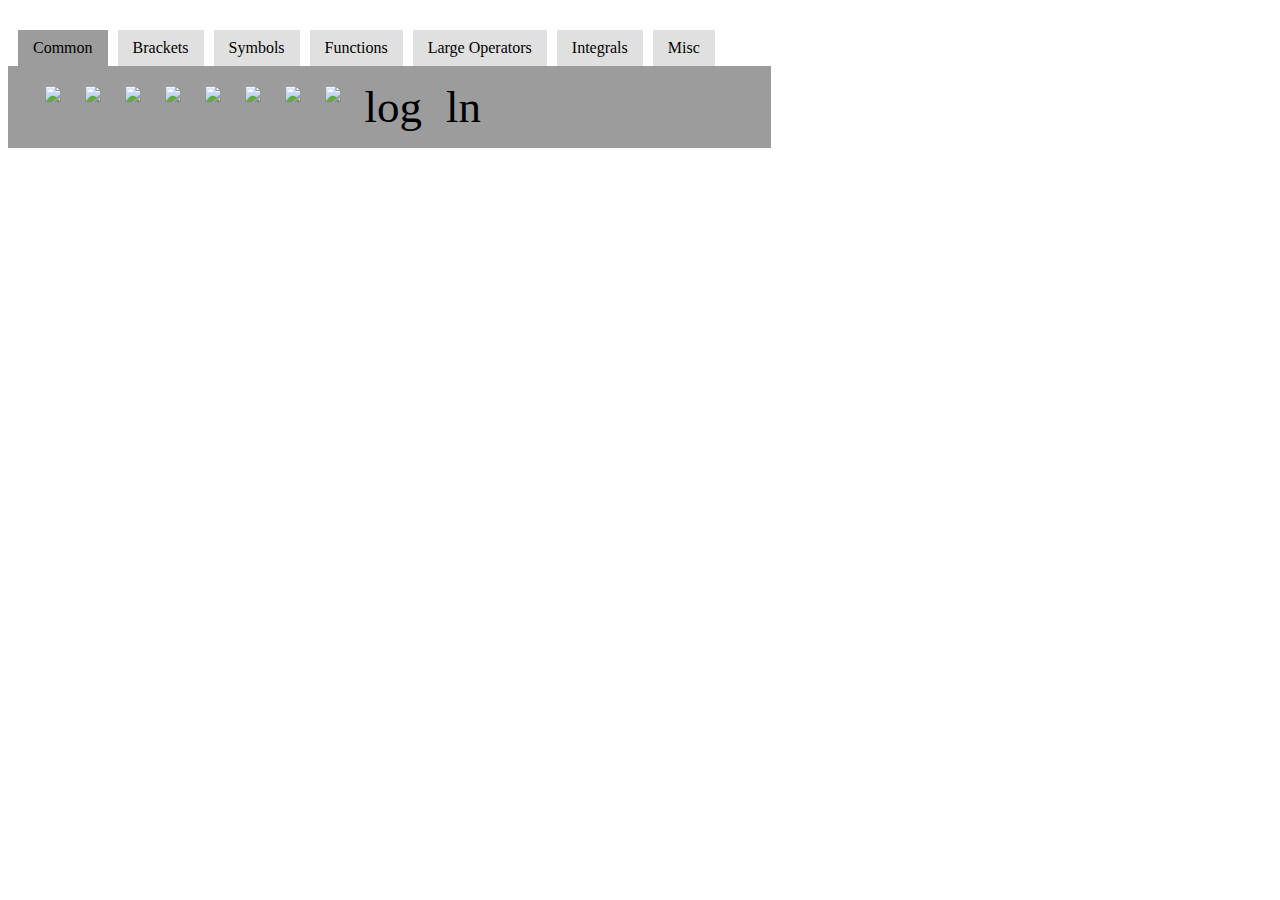
==== src/app/html/EquationEditor.html @ ad2ef197 "hjklhjklh" ====
<!DOCTYPE html>
<html>
<head>
  <meta charset="utf-8">
  <title>Equation Editor</title>
  <!--<link href="../../Fonts/TeX/font.css" rel="stylesheet" type="text/css" charset="utf-8" />-->
  <link href="../css/equationEditor.css" rel="stylesheet" type="text/css" charset="utf-8" />
  <script src="../../lib/jquery-2.0.0.js"></script>
  <script src="../../lib/underscore-1.6.0.js"></script>
  <script src="../../lib/mousetrap-1.4.6.js"></script>
  <script src="http://ajax.googleapis.com/ajax/libs/webfont/1.4.7/webfont.js"></script>
  <script src="../js/property.js"></script>
  <script src="../js/init.js"></script>
  <script src="../js/symbolSizeConfiguration.js"></script>
  <script src="../js/equation.js"></script>
  <script src="../js/equationDom.js"></script>
  <script src="../js/container.js"></script>
  <script src="../js/containerDom.js"></script>
  <script src="../js/wrapper.js"></script>
  <script src="../js/wrapperDom.js"></script>
  <script src="../js/symbol.js"></script>
  <script src="../js/symbolWrapper.js"></script>
  <script src="../js/operatorWrapper.js"></script>
  <script src="../js/emptyContainerWrapper.js"></script>
  <script src="../js/topLevelEmptyContainerWrapper.js"></script>
  <script src="../js/topLevelEmptyContainerMessage.js"></script>
  <script src="../js/squareEmptyContainerWrapper.js"></script>
  <script src="../js/squareEmptyContainer.js"></script>
  <script src="../js/squareEmptyContainerFillerWrapper.js"></script>
  <script src="../js/stackedFractionWrapper.js"></script>
  <script src="../js/stackedFractionNumeratorContainer.js"></script>
  <script src="../js/stackedFractionDenominatorContainer.js"></script>
  <script src="../js/stackedFractionHorizontalBar.js"></script>
  <script src="../js/superscriptWrapper.js"></script>
  <script src="../js/superscriptContainer.js"></script>
  <script src="../js/subscriptWrapper.js"></script>
  <script src="../js/subscriptContainer.js"></script>
  <script src="../js/superscriptAndSubscriptWrapper.js"></script>
  <script src="../js/squareRootWrapper.js"></script>
  <script src="../js/squareRootOverBar.js"></script>
  <script src="../js/squareRootRadical.js"></script>
  <script src="../js/squareRootDiagonal.js"></script>
  <script src="../js/squareRootRadicandContainer.js"></script>
  <script src="../js/nthRootWrapper.js"></script>
  <script src="../js/nthRootOverBar.js"></script>
  <script src="../js/nthRootRadical.js"></script>
  <script src="../js/nthRootDiagonal.js"></script>
  <script src="../js/nthRootRadicandContainer.js"></script>
  <script src="../js/nthRootDegreeContainer.js"></script>
  <script src="../js/bracketWrapper.js"></script>
  <script src="../js/bracket.js"></script>
  <script src="../js/wholeBracket.js"></script>
  <script src="../js/topBracket.js"></script>
  <script src="../js/middleBracket.js"></script>
  <script src="../js/bottomBracket.js"></script>
  <script src="../js/leftBracket.js"></script>
  <script src="../js/rightBracket.js"></script>
  <script src="../js/leftParenthesisBracket.js"></script>
  <script src="../js/rightParenthesisBracket.js"></script>
  <script src="../js/leftParenthesisWholeBracket.js"></script>
  <script src="../js/leftParenthesisTopBracket.js"></script>
  <script src="../js/leftParenthesisMiddleBracket.js"></script>
  <script src="../js/leftParenthesisBottomBracket.js"></script>
  <script src="../js/rightParenthesisWholeBracket.js"></script>
  <script src="../js/rightParenthesisTopBracket.js"></script>
  <script src="../js/rightParenthesisMiddleBracket.js"></script>
  <script src="../js/rightParenthesisBottomBracket.js"></script>
  <script src="../js/leftSquareBracket.js"></script>
  <script src="../js/leftSquareWholeBracket.js"></script>
  <script src="../js/leftSquareTopBracket.js"></script>
  <script src="../js/leftSquareMiddleBracket.js"></script>
  <script src="../js/leftSquareBottomBracket.js"></script>
  <script src="../js/rightSquareBracket.js"></script>
  <script src="../js/rightSquareWholeBracket.js"></script>
  <script src="../js/rightSquareTopBracket.js"></script>
  <script src="../js/rightSquareMiddleBracket.js"></script>
  <script src="../js/rightSquareBottomBracket.js"></script>
  <script src="../js/leftCurlyBracket.js"></script>
  <script src="../js/leftCurlyWholeBracket.js"></script>
  <script src="../js/leftCurlyTopBracket.js"></script>
  <script src="../js/leftCurlyMiddleBracket.js"></script>
  <script src="../js/leftCurlyBottomBracket.js"></script>
  <script src="../js/rightCurlyBracket.js"></script>
  <script src="../js/rightCurlyWholeBracket.js"></script>
  <script src="../js/rightCurlyTopBracket.js"></script>
  <script src="../js/rightCurlyMiddleBracket.js"></script>
  <script src="../js/rightCurlyBottomBracket.js"></script>
  <script src="../js/leftAngleBracket.js"></script>
  <script src="../js/leftAngleWholeBracket.js"></script>
  <script src="../js/rightAngleBracket.js"></script>
  <script src="../js/rightAngleWholeBracket.js"></script>
  <script src="../js/leftFloorBracket.js"></script>
  <script src="../js/leftFloorWholeBracket.js"></script>
  <script src="../js/leftFloorMiddleBracket.js"></script>
  <script src="../js/leftFloorBottomBracket.js"></script>
  <script src="../js/rightFloorBracket.js"></script>
  <script src="../js/rightFloorWholeBracket.js"></script>
  <script src="../js/rightFloorMiddleBracket.js"></script>
  <script src="../js/rightFloorBottomBracket.js"></script>
  <script src="../js/leftCeilBracket.js"></script>
  <script src="../js/leftCeilWholeBracket.js"></script>
  <script src="../js/leftCeilTopBracket.js"></script>
  <script src="../js/leftCeilMiddleBracket.js"></script>
  <script src="../js/rightCeilBracket.js"></script>
  <script src="../js/rightCeilWholeBracket.js"></script>
  <script src="../js/rightCeilTopBracket.js"></script>
  <script src="../js/rightCeilMiddleBracket.js"></script>
  <script src="../js/leftAbsValBracket.js"></script>
  <script src="../js/rightAbsValBracket.js"></script>
  <script src="../js/leftAbsValWholeBracket.js"></script>
  <script src="../js/leftAbsValMiddleBracket.js"></script>
  <script src="../js/rightAbsValWholeBracket.js"></script>
  <script src="../js/rightAbsValMiddleBracket.js"></script>
  <script src="../js/leftNormBracket.js"></script>
  <script src="../js/rightNormBracket.js"></script>
  <script src="../js/leftNormWholeBracket.js"></script>
  <script src="../js/leftNormMiddleBracket.js"></script>
  <script src="../js/rightNormWholeBracket.js"></script>
  <script src="../js/rightNormMiddleBracket.js"></script>
  <script src="../js/bracketPairWrapper.js"></script>
  <script src="../js/bracketContainer.js"></script>
  <script src="../js/bigOperatorWrapper.js"></script>
  <script src="../js/bigOperatorUpperLimitContainer.js"></script>
  <script src="../js/bigOperatorLowerLimitContainer.js"></script>
  <script src="../js/bigOperatorOperandContainer.js"></script>
  <script src="../js/bigOperatorSymbol.js"></script>
  <script src="../js/sumBigOperatorSymbol.js"></script>
  <script src="../js/bigCapBigOperatorSymbol.js"></script>
  <script src="../js/bigCupBigOperatorSymbol.js"></script>
  <script src="../js/bigSqCapBigOperatorSymbol.js"></script>
  <script src="../js/bigSqCupBigOperatorSymbol.js"></script>
  <script src="../js/bigSqCupBigOperatorSymbol.js"></script>
  <script src="../js/prodBigOperatorSymbol.js"></script>
  <script src="../js/coProdBigOperatorSymbol.js"></script>
  <script src="../js/bigVeeBigOperatorSymbol.js"></script>
  <script src="../js/bigWedgeBigOperatorSymbol.js"></script>
  <script src="../js/integralWrapper.js"></script>
  <script src="../js/integralSymbol.js"></script>
  <script src="../js/doubleIntegralSymbol.js"></script>
  <script src="../js/tripleIntegralSymbol.js"></script>
  <script src="../js/contourIntegralSymbol.js"></script>
  <script src="../js/contourDoubleIntegralSymbol.js"></script>
  <script src="../js/contourTripleIntegralSymbol.js"></script>
  <script src="../js/integralUpperLimitContainer.js"></script>
  <script src="../js/integralLowerLimitContainer.js"></script>
  <script src="../js/word.js"></script>
  <script src="../js/functionWord.js"></script>
  <script src="../js/functionWrapper.js"></script>
  <script src="../js/functionLowerWrapper.js"></script>
  <script src="../js/functionLowerWord.js"></script>
  <script src="../js/functionLowerContainer.js"></script>
  <script src="../js/logLowerWrapper.js"></script>
  <script src="../js/logLowerWord.js"></script>
  <script src="../js/logLowerContainer.js"></script>
  <script src="../js/limitWrapper.js"></script>
  <script src="../js/limitLeftContainer.js"></script>
  <script src="../js/limitRightContainer.js"></script>
  <script src="../js/limitWord.js"></script>
  <script src="../js/limitSymbol.js"></script>
  <script src="../js/matrixWrapper.js"></script>
  <script src="../js/matrixContainer.js"></script>
  <script src="../js/accentWrapper.js"></script>
  <script src="../js/accentSymbol.js"></script>
  <script src="../js/accentContainer.js"></script>
  <script src="../js/blinkingCursor.js"></script>
  <script src="../js/mouseInteraction.js"></script>
  <script src="../js/addWrapperUtil.js"></script>
  <script src="../js/keyboardInteraction.js"></script>
  <script src="../js/menuInteraction.js"></script>
  <script src="../js/clipboard.js"></script>
  <script src="../js/equationEditor.js"></script>
</head>
<body>
    <div class="testEquation equation"></div>
    <div class="tabs">
        <ul class="outer-tab-links tab-links">
            <li class="outerTab active"><a href="#common">Common</a></li>
            <li class="outerTab"><a href="#brackets">Brackets</a></li>
            <li class="outerTab"><a href="#symbols">Symbols</a></li>
            <li class="outerTab"><a href="#functions">Functions</a></li>
            <li class="outerTab"><a href="#largeOperators">Large Operators</a></li>
            <li class="outerTab"><a href="#integrals">Integrals</a></li>
            <li class="outerTab"><a href="#misc">Misc</a></li>
        </ul>
     
        <div class="tab-content" id="tab-content-top">
            <div id="common" class="tab outer active">
                <img class="menuItem" id="stackedFractionButton" src="../../MenuImages/png/stackedFraction.png">
                <img class="menuItem" id="superscriptButton" src="../../MenuImages/png/superscript.png">
                <img class="menuItem" id="subscriptButton" src="../../MenuImages/png/subscript.png">
                <img class="menuItem" id="superscriptAndSubscriptButton" src="../../MenuImages/png/superscriptAndSubscript.png">
                <img class="menuItem" id="squareRootButton" src="../../MenuImages/png/squareRoot.png">
                <img class="menuItem" id="nthRootButton" height="60" src="../../MenuImages/png/nthRoot.png">
                <img class="menuItem" id="limitButton" src="../../MenuImages/png/limit.png">
                <img class="menuItem" id="logLowerButton" height="55" src="../../MenuImages/png/log_n.png">
                <span class="menuItem MathJax_Main" id="logButton" style="font-size: 45px;">log</span>
                <span class="menuItem MathJax_Main" id="lnButton" style="font-size: 45px;">ln</span>
            </div>
     
            <div id="brackets" class="tab outer">
                <ul class="inner-tab-links tab-links">
                    <li class="innerTab active"><a href="#bracketsSingle">Single</a></li>
                    <li class="innerTab"><a href="#bracketsPair">Pair</a></li>
                </ul>
                <div class="tab-content tab-content-nested">
                  <div id="bracketsSingle" class="tab inner active">
                    <span class="menuItem MathJax_Main" id="leftAngleBracketButton" style="font-size: 65px;">&#10216;</span>
                    <span class="menuItem MathJax_Main" id="rightAngleBracketButton" style="font-size: 65px;">&#10217;</span>
                    <span class="menuItem MathJax_Main" id="leftFloorBracketButton" style="font-size: 65px;">&#8970;</span>
                    <span class="menuItem MathJax_Main" id="rightFloorBracketButton" style="font-size: 65px;">&#8971;</span>
                    <span class="menuItem MathJax_Main" id="leftCeilBracketButton" style="font-size: 65px;">&#8968;</span>
                    <span class="menuItem MathJax_Main" id="rightCeilBracketButton" style="font-size: 65px;">&#8969;</span>
                  </div>
                  <div id="bracketsPair" class="tab inner">
                    <img class="menuItem" id="parenthesesBracketPairButton" src="../../MenuImages/png/parenthesesBracketPair.png">
                    <img class="menuItem" id="squareBracketPairButton" src="../../MenuImages/png/squareBracketPair.png">
                    <img class="menuItem" id="curlyBracketPairButton" src="../../MenuImages/png/curlyBracketPair.png">
                    <img class="menuItem" id="angleBracketPairButton" src="../../MenuImages/png/angleBracketPair.png">
                    <img class="menuItem" id="floorBracketPairButton" src="../../MenuImages/png/floorBracketPair.png">
                    <img class="menuItem" id="ceilBracketPairButton" src="../../MenuImages/png/ceilBracketPair.png">
                    <img class="menuItem" id="absValBracketPairButton" src="../../MenuImages/png/absBracketPair.png">
                    <img class="menuItem" id="normBracketPairButton" src="../../MenuImages/png/normBracketPair.png">
                  </div>
                </div>
            </div>
            
            <div id="symbols" class="tab outer">
                <ul class="inner-tab-links tab-links">
                    <li class="innerTab active"><a href="#symbolsOperators">Operators</a></li>
                    <li class="innerTab"><a href="#symbolsGreek">Greek</a></li>
                    <li class="innerTab"><a href="#symbolsMisc">Misc</a></li>
                </ul>
                <div class="tab-content tab-content-nested">
                  <div id="symbolsOperators" class="tab inner active">
                    <span class="menuItem MathJax_Main" id="colonButton" style="font-size: 45px;">:</span>
                    <span class="menuItem MathJax_Main" id="lessThanOrEqualToButton" style="font-size: 45px;">&#x2264;</span>
                    <span class="menuItem MathJax_Main" id="greaterThanOrEqualToButton" style="font-size: 45px;">&#x2265;</span>
                    <span class="menuItem MathJax_Main" id="circleOperatorButton" style="font-size: 45px;">&#9702;</span>
                    <span class="menuItem MathJax_Main" id="approxEqualToButton" style="font-size: 45px;">&#x2248;</span>
                    <span class="menuItem MathJax_Main" id="belongsToButton" style="font-size: 45px;">&#8712;</span>
                    <span class="menuItem MathJax_Main" id="timesButton" style="font-size: 45px;">&#215;</span>
                    <span class="menuItem MathJax_Main" id="pmButton" style="font-size: 45px;">&#177;</span>
                    <span class="menuItem MathJax_Main" id="wedgeButton" style="font-size: 45px;">&#8743;</span>
                    <span class="menuItem MathJax_Main" id="veeButton" style="font-size: 45px;">&#8744;</span>
                    <span class="menuItem MathJax_Main" id="equivButton" style="font-size: 45px;">&#8801;</span>
                    <span class="menuItem MathJax_Main" id="congButton" style="font-size: 45px;">&#8773;</span>
                    <span class="menuItem MathJax_Main" id="neqButton" style="font-size: 45px;">&#8800;</span>
                    <span class="menuItem MathJax_Main" id="simButton" style="font-size: 45px;">&#8764;</span>
                    <span class="menuItem MathJax_Main" id="proptoButton" style="font-size: 45px;">&#8733;</span>
                    <span class="menuItem MathJax_Main" id="precButton" style="font-size: 45px;">&#8826;</span>
                    <span class="menuItem MathJax_Main" id="precEqButton" style="font-size: 45px;">&#10927;</span>
                    <span class="menuItem MathJax_Main" id="subsetButton" style="font-size: 45px;">&#8834;</span>
                    <span class="menuItem MathJax_Main" id="subsetEqButton" style="font-size: 45px;">&#8838;</span>
                    <span class="menuItem MathJax_Main" id="succButton" style="font-size: 45px;">&#8827;</span>
                    <span class="menuItem MathJax_Main" id="succEqButton" style="font-size: 45px;">&#10928;</span>
                    <span class="menuItem MathJax_Main" id="perpButton" style="font-size: 45px;">&#8869;</span>
                    <span class="menuItem MathJax_Main" id="midButton" style="font-size: 45px;">&#8739;</span>
                    <span class="menuItem MathJax_Main" id="parallelButton" style="font-size: 45px;">&#8741;</span>
                  </div>
                  <div id="symbolsGreek" class="tab inner">
                    <span class="menuItem MathJax_Main" id="gammaUpperButton" style="font-size: 45px;">&#915;</span>
                    <span class="menuItem MathJax_Main" id="deltaUpperButton" style="font-size: 45px;">&#916;</span>
                    <span class="menuItem MathJax_Main" id="thetaUpperButton" style="font-size: 45px;">&#920;</span>
                    <span class="menuItem MathJax_Main" id="lambdaUpperButton" style="font-size: 45px;">&#923;</span>
                    <span class="menuItem MathJax_Main" id="xiUpperButton" style="font-size: 45px;">&#926;</span>
                    <span class="menuItem MathJax_Main" id="piUpperButton" style="font-size: 45px;">&#928;</span>
                    <span class="menuItem MathJax_Main" id="sigmaUpperButton" style="font-size: 45px;">&#931;</span>
                    <span class="menuItem MathJax_Main" id="upsilonUpperButton" style="font-size: 45px;">&#933;</span>
                    <span class="menuItem MathJax_Main" id="phiUpperButton" style="font-size: 45px;">&#934;</span>
                    <span class="menuItem MathJax_Main" id="psiUpperButton" style="font-size: 45px;">&#936;</span>
                    <span class="menuItem MathJax_Main" id="omegaUpperButton" style="font-size: 45px;">&#937;</span>

                    <span class="menuItem MathJax_MathItalic" id="alphaButton" style="font-size: 45px;">&#945;</span>
                    <span class="menuItem MathJax_MathItalic" id="betaButton" style="font-size: 45px;">&#946;</span>
                    <span class="menuItem MathJax_MathItalic" id="gammaButton" style="font-size: 45px;">&#947;</span>
                    <span class="menuItem MathJax_MathItalic" id="deltaButton" style="font-size: 45px;">&#948;</span>
                    <span class="menuItem MathJax_MathItalic" id="varEpsilonButton" style="font-size: 45px;">&#949;</span>
                    <span class="menuItem MathJax_MathItalic" id="epsilonButton" style="font-size: 45px;">&#1013;</span>
                    <span class="menuItem MathJax_MathItalic" id="zetaButton" style="font-size: 45px;">&#950;</span>
                    <span class="menuItem MathJax_MathItalic" id="etaButton" style="font-size: 45px;">&#951;</span>
                    <span class="menuItem MathJax_MathItalic" id="thetaButton" style="font-size: 45px;">&#952;</span>
                    <span class="menuItem MathJax_MathItalic" id="varThetaButton" style="font-size: 45px;">&#977;</span>
                    <span class="menuItem MathJax_MathItalic" id="iotaButton" style="font-size: 45px;">&#953;</span>
                    <span class="menuItem MathJax_MathItalic" id="kappaButton" style="font-size: 45px;">&#954;</span>
                    <span class="menuItem MathJax_MathItalic" id="lambdaButton" style="font-size: 45px;">&#955;</span>
                    <span class="menuItem MathJax_MathItalic" id="muButton" style="font-size: 45px;">&#956;</span>
                    <span class="menuItem MathJax_MathItalic" id="nuButton" style="font-size: 45px;">&#957;</span>
                    <span class="menuItem MathJax_MathItalic" id="xiButton" style="font-size: 45px;">&#958;</span>
                    <span class="menuItem MathJax_MathItalic" id="piButton" style="font-size: 45px;">&#960;</span>
                    <span class="menuItem MathJax_MathItalic" id="varPiButton" style="font-size: 45px;">&#982;</span>
                    <span class="menuItem MathJax_MathItalic" id="rhoButton" style="font-size: 45px;">&#961;</span>
                    <span class="menuItem MathJax_MathItalic" id="varRhoButton" style="font-size: 45px;">&#1009;</span>
                    <span class="menuItem MathJax_MathItalic" id="sigmaButton" style="font-size: 45px;">&#963;</span>
                    <span class="menuItem MathJax_MathItalic" id="varSigmaButton" style="font-size: 45px;">&#962;</span>
                    <span class="menuItem MathJax_MathItalic" id="tauButton" style="font-size: 45px;">&#964;</span>
                    <span class="menuItem MathJax_MathItalic" id="upsilonButton" style="font-size: 45px;">&#965;</span>
                    <span class="menuItem MathJax_MathItalic" id="varPhiButton" style="font-size: 45px;">&#966;</span>
                    <span class="menuItem MathJax_MathItalic" id="phiButton" style="font-size: 45px;">&#981;</span>
                    <span class="menuItem MathJax_MathItalic" id="chiButton" style="font-size: 45px;">&#967;</span>
                    <span class="menuItem MathJax_MathItalic" id="psiButton" style="font-size: 45px;">&#968;</span>
                    <span class="menuItem MathJax_MathItalic" id="omegaButton" style="font-size: 45px;">&#969;</span>
                  </div>
                  <div id="symbolsMisc" class="tab inner">
                    <span class="menuItem MathJax_Main" id="partialButton" style="font-size: 45px;">&#8706;</span>
                    <span class="menuItem MathJax_Main" id="infinityButton" style="font-size: 45px;">&#8734;</span>
                  </div>
                </div>
            </div>

            <div id="functions" class="tab outer">
                <ul class="inner-tab-links tab-links">
                    <li class="innerTab active"><a href="#functionsTrig">Trig</a></li>
                    <li class="innerTab"><a href="#functionsMisc">Misc</a></li>
                </ul>
                <div class="tab-content tab-content-nested">
                  <div id="functionsTrig" class="tab inner active">
                    <span class="menuItem MathJax_Main" id="sinButton" style="font-size: 45px;">sin</span>
                    <span class="menuItem MathJax_Main" id="cosButton" style="font-size: 45px;">cos</span>
                    <span class="menuItem MathJax_Main" id="tanButton" style="font-size: 45px;">tan</span>
                    <span class="menuItem MathJax_Main" id="cotButton" style="font-size: 45px;">cot</span>
                    <span class="menuItem MathJax_Main" id="secButton" style="font-size: 45px;">sec</span>
                    <span class="menuItem MathJax_Main" id="cscButton" style="font-size: 45px;">csc</span>
                    <span class="menuItem MathJax_Main" id="sinhButton" style="font-size: 45px;">sinh</span>
                    <span class="menuItem MathJax_Main" id="coshButton" style="font-size: 45px;">cosh</span>
                    <span class="menuItem MathJax_Main" id="tanhButton" style="font-size: 45px;">tanh</span>
                    <span class="menuItem MathJax_Main" id="cothButton" style="font-size: 45px;">coth</span>
                    <span class="menuItem MathJax_Main" id="sechButton" style="font-size: 45px;">sech</span>
                    <span class="menuItem MathJax_Main" id="cschButton" style="font-size: 45px;">csch</span>
                  </div>
                  <div id="functionsMisc" class="tab inner">
                    <span class="menuItem MathJax_Main" id="limButton" style="font-size: 45px;">lim</span>
                    <span class="menuItem MathJax_Main" id="maxButton" style="font-size: 45px;">max</span>
                    <span class="menuItem MathJax_Main" id="minButton" style="font-size: 45px;">min</span>
                    <span class="menuItem MathJax_Main" id="supButton" style="font-size: 45px;">sup</span>
                    <span class="menuItem MathJax_Main" id="infButton" style="font-size: 45px;">inf</span>
                    <img class="menuItem" id="maxLowerButton" src="../../MenuImages/png/maxLower.png">
                    <img class="menuItem" id="minLowerButton" src="../../MenuImages/png/minLower.png">
                  </div>
                </div>
            </div>
     
            <div id="largeOperators" class="tab outer">
                <ul class="inner-tab-links tab-links">
                    <li class="innerTab active"><a href="#largeOperatorsSum"><img class="innerTabImg" src="../../MenuImages/png/sumSymbol.png"></a></li>
                    <li class="innerTab"><a href="#largeOperatorsBigCap"><img class="innerTabImg" src="../../MenuImages/png/bigCapSymbol.png"></a></li>
                    <li class="innerTab"><a href="#largeOperatorsBigCup"><img class="innerTabImg" src="../../MenuImages/png/bigCupSymbol.png"></a></li>
                    <li class="innerTab"><a href="#largeOperatorsBigSqCap"><img class="innerTabImg" src="../../MenuImages/png/bigSqCapSymbol.png"></a></li>
                    <li class="innerTab"><a href="#largeOperatorsBigSqCup"><img class="innerTabImg" src="../../MenuImages/png/bigSqCupSymbol.png"></a></li>
                    <li class="innerTab"><a href="#largeOperatorsProd"><img class="innerTabImg" src="../../MenuImages/png/prodSymbol.png"></a></li>
                    <li class="innerTab"><a href="#largeOperatorsCoProd"><img class="innerTabImg" src="../../MenuImages/png/coProdSymbol.png"></a></li>
                    <li class="innerTab"><a href="#largeOperatorsBigVee"><img class="innerTabImg" src="../../MenuImages/png/bigVeeSymbol.png"></a></li>
                    <li class="innerTab"><a href="#largeOperatorsBigWedge"><img class="innerTabImg" src="../../MenuImages/png/bigWedgeSymbol.png"></a></li>
                </ul>
                <div class="tab-content tab-content-nested">
                  <div id="largeOperatorsSum" class="tab inner active">
                    <img class="menuItem" id="sumBigOperatorButton" src="../../MenuImages/png/sum.png">
                    <img class="menuItem" id="sumBigOperatorNoUpperButton" src="../../MenuImages/png/sumNoUpper.png">
                    <img class="menuItem" id="sumBigOperatorNoUpperNoLowerButton" src="../../MenuImages/png/sumNoUpperNoLower.png">
                    <img class="menuItem" id="inlineSumBigOperatorButton" src="../../MenuImages/png/sumInline.png">
                    <img class="menuItem" id="inlineSumBigOperatorNoUpperButton" src="../../MenuImages/png/sumNoUpperInline.png">
                  </div>
                  <div id="largeOperatorsBigCap" class="tab inner">
                    <img class="menuItem" id="bigCapBigOperatorButton" src="../../MenuImages/png/bigCap.png">
                    <img class="menuItem" id="bigCapBigOperatorNoUpperButton" src="../../MenuImages/png/bigCapNoUpper.png">
                    <img class="menuItem" id="bigCapBigOperatorNoUpperNoLowerButton" src="../../MenuImages/png/bigCapNoUpperNoLower.png">
                    <img class="menuItem" id="inlineBigCapBigOperatorButton" src="../../MenuImages/png/bigCapInline.png">
                    <img class="menuItem" id="inlineBigCapBigOperatorNoUpperButton" src="../../MenuImages/png/bigCapNoUpperInline.png">
                  </div>
                  <div id="largeOperatorsBigCup" class="tab inner">
                    <img class="menuItem" id="bigCupBigOperatorButton" src="../../MenuImages/png/bigCup.png">
                    <img class="menuItem" id="bigCupBigOperatorNoUpperButton" src="../../MenuImages/png/bigCupNoUpper.png">
                    <img class="menuItem" id="bigCupBigOperatorNoUpperNoLowerButton" src="../../MenuImages/png/bigCupNoUpperNoLower.png">
                    <img class="menuItem" id="inlineBigCupBigOperatorButton" src="../../MenuImages/png/bigCupInline.png">
                    <img class="menuItem" id="inlineBigCupBigOperatorNoUpperButton" src="../../MenuImages/png/bigCupNoUpperInline.png">
                  </div>
                  <div id="largeOperatorsBigSqCap" class="tab inner">
                    <img class="menuItem" id="bigSqCapBigOperatorButton" src="../../MenuImages/png/bigSqCap.png">
                    <img class="menuItem" id="bigSqCapBigOperatorNoUpperButton" src="../../MenuImages/png/bigSqCapNoUpper.png">
                    <img class="menuItem" id="bigSqCapBigOperatorNoUpperNoLowerButton" src="../../MenuImages/png/bigSqCapNoUpperNoLower.png">
                    <img class="menuItem" id="inlineBigSqCapBigOperatorButton" src="../../MenuImages/png/bigSqCapInline.png">
                    <img class="menuItem" id="inlineBigSqCapBigOperatorNoUpperButton" src="../../MenuImages/png/bigSqCapNoUpperInline.png">
                  </div>
                  <div id="largeOperatorsBigSqCup" class="tab inner">
                    <img class="menuItem" id="bigSqCupBigOperatorButton" src="../../MenuImages/png/bigSqCup.png">
                    <img class="menuItem" id="bigSqCupBigOperatorNoUpperButton" src="../../MenuImages/png/bigSqCupNoUpper.png">
                    <img class="menuItem" id="bigSqCupBigOperatorNoUpperNoLowerButton" src="../../MenuImages/png/bigSqCupNoUpperNoLower.png">
                    <img class="menuItem" id="inlineBigSqCupBigOperatorButton" src="../../MenuImages/png/bigSqCupInline.png">
                    <img class="menuItem" id="inlineBigSqCupBigOperatorNoUpperButton" src="../../MenuImages/png/bigSqCupNoUpperInline.png">
                  </div>
                  <div id="largeOperatorsProd" class="tab inner">
                    <img class="menuItem" id="prodBigOperatorButton" src="../../MenuImages/png/prod.png">
                    <img class="menuItem" id="prodBigOperatorNoUpperButton" src="../../MenuImages/png/prodNoUpper.png">
                    <img class="menuItem" id="prodBigOperatorNoUpperNoLowerButton" src="../../MenuImages/png/prodNoUpperNoLower.png">
                    <img class="menuItem" id="inlineProdBigOperatorButton" src="../../MenuImages/png/prodInline.png">
                    <img class="menuItem" id="inlineProdBigOperatorNoUpperButton" src="../../MenuImages/png/prodNoUpperInline.png">
                  </div>
                  <div id="largeOperatorsCoProd" class="tab inner">
                    <img class="menuItem" id="coProdBigOperatorButton" src="../../MenuImages/png/coProd.png">
                    <img class="menuItem" id="coProdBigOperatorNoUpperButton" src="../../MenuImages/png/coProdNoUpper.png">
                    <img class="menuItem" id="coProdBigOperatorNoUpperNoLowerButton" src="../../MenuImages/png/coProdNoUpperNoLower.png">
                    <img class="menuItem" id="inlineCoProdBigOperatorButton" src="../../MenuImages/png/coProdInline.png">
                    <img class="menuItem" id="inlineCoProdBigOperatorNoUpperButton" src="../../MenuImages/png/coProdNoUpperInline.png">
                  </div>
                  <div id="largeOperatorsBigVee" class="tab inner">
                    <img class="menuItem" id="bigVeeBigOperatorButton" src="../../MenuImages/png/bigVee.png">
                    <img class="menuItem" id="bigVeeBigOperatorNoUpperButton" src="../../MenuImages/png/bigVeeNoUpper.png">
                    <img class="menuItem" id="bigVeeBigOperatorNoUpperNoLowerButton" src="../../MenuImages/png/bigVeeNoUpperNoLower.png">
                    <img class="menuItem" id="inlineBigVeeBigOperatorButton" src="../../MenuImages/png/bigVeeInline.png">
                    <img class="menuItem" id="inlineBigVeeBigOperatorNoUpperButton" src="../../MenuImages/png/bigVeeNoUpperInline.png">
                  </div>
                  <div id="largeOperatorsBigWedge" class="tab inner">
                    <img class="menuItem" id="bigWedgeBigOperatorButton" src="../../MenuImages/png/bigWedge.png">
                    <img class="menuItem" id="bigWedgeBigOperatorNoUpperButton" src="../../MenuImages/png/bigWedgeNoUpper.png">
                    <img class="menuItem" id="bigWedgeBigOperatorNoUpperNoLowerButton" src="../../MenuImages/png/bigWedgeNoUpperNoLower.png">
                    <img class="menuItem" id="inlineBigWedgeBigOperatorButton" src="../../MenuImages/png/bigWedgeInline.png">
                    <img class="menuItem" id="inlineBigWedgeBigOperatorNoUpperButton" src="../../MenuImages/png/bigWedgeNoUpperInline.png">
                  </div>
                </div>
            </div>

            <div id="integrals" class="tab outer">
                <ul class="inner-tab-links tab-links">
                    <li class="innerTab active"><a href="#integralsIntegral"><img class="innerTabImg" src="../../MenuImages/png/integralSymbol.png"></a></li>
                    <li class="innerTab"><a href="#integralsDoubleIntegral"><img class="innerTabImg" src="../../MenuImages/png/doubleIntegralSymbol.png"></a></li>
                    <li class="innerTab"><a href="#integralsTripleIntegral"><img class="innerTabImg" src="../../MenuImages/png/tripleIntegralSymbol.png"></a></li>
                    <li class="innerTab"><a href="#integralsContourIntegral"><img class="innerTabImg" src="../../MenuImages/png/contourIntegralSymbol.png"></a></li>
                    <li class="innerTab"><a href="#integralsContourDoubleIntegral"><img class="innerTabImg" src="../../MenuImages/png/doubleContourIntegralSymbol.png"></a></li>
                    <li class="innerTab"><a href="#integralsContourTripleIntegral"><img class="innerTabImg" src="../../MenuImages/png/tripleContourIntegralSymbol.png"></a></li>
                </ul>
                <div class="tab-content tab-content-nested">
                  <div id="integralsIntegral" class="tab inner active">
                    <img class="menuItem" id="integralButton" src="../../MenuImages/png/integral.png">
                    <img class="menuItem" id="integralNoUpperButton" src="../../MenuImages/png/integralNoUpper.png">
                    <img class="menuItem" id="integralNoUpperNoLowerButton" src="../../MenuImages/png/integralNoUpperNoLower.png">
                    <img class="menuItem" id="inlineIntegralButton" src="../../MenuImages/png/integralInline.png">
                    <img class="menuItem" id="inlineIntegralNoUpperButton" src="../../MenuImages/png/integralNoUpperInline.png">
                  </div>
                  <div id="integralsDoubleIntegral" class="tab inner">
                    <img class="menuItem" id="doubleIntegralButton" src="../../MenuImages/png/doubleIntegral.png">
                    <img class="menuItem" id="doubleIntegralNoUpperButton" src="../../MenuImages/png/doubleIntegralNoUpper.png">
                    <img class="menuItem" id="doubleIntegralNoUpperNoLowerButton" src="../../MenuImages/png/doubleIntegralNoUpperNoLower.png">
                    <img class="menuItem" id="inlineDoubleIntegralButton" src="../../MenuImages/png/doubleIntegralInline.png">
                    <img class="menuItem" id="inlineDoubleIntegralNoUpperButton" src="../../MenuImages/png/doubleIntegralNoUpperInline.png">
                  </div>
                  <div id="integralsTripleIntegral" class="tab inner">
                    <img class="menuItem" id="tripleIntegralButton" src="../../MenuImages/png/tripleIntegral.png">
                    <img class="menuItem" id="tripleIntegralNoUpperButton" src="../../MenuImages/png/tripleIntegralNoUpper.png">
                    <img class="menuItem" id="tripleIntegralNoUpperNoLowerButton" src="../../MenuImages/png/tripleIntegralNoUpperNoLower.png">
                    <img class="menuItem" id="inlineTripleIntegralButton" src="../../MenuImages/png/tripleIntegralInline.png">
                    <img class="menuItem" id="inlineTripleIntegralNoUpperButton" src="../../MenuImages/png/tripleIntegralNoUpperInline.png">
                  </div>
                  <div id="integralsContourIntegral" class="tab inner">
                    <img class="menuItem" id="contourIntegralButton" src="../../MenuImages/png/contourIntegral.png">
                    <img class="menuItem" id="contourIntegralNoUpperButton" src="../../MenuImages/png/contourIntegralNoUpper.png">
                    <img class="menuItem" id="contourIntegralNoUpperNoLowerButton" src="../../MenuImages/png/contourIntegralNoUpperNoLower.png">
                    <img class="menuItem" id="inlineContourIntegralButton" src="../../MenuImages/png/contourIntegralInline.png">
                    <img class="menuItem" id="inlineContourIntegralNoUpperButton" src="../../MenuImages/png/contourIntegralNoUpperInline.png">
                  </div>
                  <div id="integralsContourDoubleIntegral" class="tab inner">
                    <img class="menuItem" id="contourDoubleIntegralButton" src="../../MenuImages/png/doubleContourIntegral.png">
                    <img class="menuItem" id="contourDoubleIntegralNoUpperButton" src="../../MenuImages/png/doubleContourIntegralNoUpper.png">
                    <img class="menuItem" id="contourDoubleIntegralNoUpperNoLowerButton" src="../../MenuImages/png/doubleContourIntegralNoUpperNoLower.png">
                    <img class="menuItem" id="inlineContourDoubleIntegralButton" src="../../MenuImages/png/doubleContourIntegralInline.png">
                    <img class="menuItem" id="inlineContourDoubleIntegralNoUpperButton" src="../../MenuImages/png/doubleContourIntegralNoUpperInline.png">
                  </div>
                  <div id="integralsContourTripleIntegral" class="tab inner">
                    <img class="menuItem" id="contourTripleIntegralButton" src="../../MenuImages/png/tripleContourIntegral.png">
                    <img class="menuItem" id="contourTripleIntegralNoUpperButton" src="../../MenuImages/png/tripleContourIntegralNoUpper.png">
                    <img class="menuItem" id="contourTripleIntegralNoUpperNoLowerButton" src="../../MenuImages/png/tripleContourIntegralNoUpperNoLower.png">
                    <img class="menuItem" id="inlineContourTripleIntegralButton" src="../../MenuImages/png/tripleContourIntegralInline.png">
                    <img class="menuItem" id="inlineContourTripleIntegralNoUpperButton" src="../../MenuImages/png/tripleContourIntegralNoUpperInline.png">
                  </div>
                </div>
            </div>
            <div id="misc" class="tab outer">
                <img class="menuItem" id="dotAccentButton" src="../../MenuImages/png/dotAccent.png">
                <img class="menuItem" id="hatAccentButton" src="../../MenuImages/png/hatAccent.png">
                <img class="menuItem" id="vectorAccentButton" src="../../MenuImages/png/vectorAccent.png">
                <img class="menuItem" id="barAccentButton" src="../../MenuImages/png/barAccent.png">
                <div style="display: inline-block">rows: <input type="text" id="rows" /><br> cols: <input type="text" id="cols" /></div>
                <div class="menuItem" id="matrixButton" style="font-size: 35px; padding: 5px 5px; display: inline-block">Matrix</div>
            </div>
        </div>
    </div>
</body>
</html>
---- src/app/css/equationEditor.css ----
.equation {
    position: relative;
    line-height: 1;
    overflow: visible;
    -webkit-box-sizing: content-box;
    -moz-box-sizing: content-box;
    box-sizing: content-box;
}

.activeContainer .hoverContainer {
    background: #B5B5B5;
}

.hoverContainer {
    background: #E8E8E8;
}

.equation div,
.equation span,
.equation svg,
.equation img {
    position: absolute;
    top: 0em;
    left: 0em;
    -webkit-box-sizing: content-box;
    -moz-box-sizing: content-box;
    box-sizing: content-box;
    /* Try to prevent highlighting */
    -webkit-touch-callout: none;
    -webkit-user-select: none;
    -khtml-user-select: none;
    -moz-user-select: none;
    -ms-user-select: none;
    user-select: none;
    -webkit-tap-highlight-color: rgba(0, 0, 0, 0) !important;
}

.equation.eqEdContainer {
    margin: 20px;
}

.fontTest {
    visibility: hidden;
}

.equation:before,
.equation:after {
    -webkit-box-sizing: content-box;
    -moz-box-sizing: content-box;
    box-sizing: content-box;
}

.equation :before,
.equation :after {
    -webkit-box-sizing: content-box;
    -moz-box-sizing: content-box;
    box-sizing: content-box;
}

.fontSizeNormal {
    font-size: 45px;
}

.fontSizeSmaller {
    font-size: 35px; /* fontSizeNormal * 0.707 */
}

.fontSizeSmallest {
    font-size: 30px; /* fontSizeNormal * 0.5 */
}

.fontSizeMessage {
    font-size: 20px;
}

.MathJax_MathItalic {
    font-family: 'MathJax_Math';
    font-style: italic;
}

.MathJax_Main {
    font-family: 'MathJax_Main';
}

.MathJax_MainItalic {
    font-family: 'MathJax_Main';
    font-style: italic;
}

.MathJax_Size1 {
    font-family: 'MathJax_Size1';
}

.MathJax_Size2 {
    font-family: 'MathJax_Size2';
}

.MathJax_Size3 {
    font-family: 'MathJax_Size3';
}

.MathJax_Size4 {
    font-family: 'MathJax_Size4';
}

.MathJax_AMS {
    font-family: 'MathJax_AMS';
}

div.cursor {
    background-color: #000000;
    /* The cursor should always be on top */
    z-index: 50 !important;
}

div.normalCursor {
    width: 2px;
    height: 90%;
    top: 5%;
    left: 0px;
}

div.squareCursor {
    width: 80%;
    height: 80%;
    top: 10%;
    left: 10%;
}

.cursorOff {
    visibility: hidden;
}

.highlight {
    background: #5266FF;
}

.highlighted div {
    color: #FFFFFF;
    border-color: #FFFFFF;
}

.highlighted .stackedFractionHorizontalBar,
.highlighted .squareRootOverBar,
.highlighted .nthRootOverBar {
    background: #FFFFFF;
}

.highlighted path {
    fill: #FFFFFF;
}

.highlighted rect {
    stroke: #FFFFFF !important;
}

.eqEdContainer {
    cursor: text;
    z-index: 3;
}

div.activeContainer {
    background: #CFCFCF;
}

.squareEmptyContainer {
    cursor: pointer;
    border: 4px solid #000000;
}

.eqEdWrapper {
    z-index: 3;
}

.activeContainer .topLevelEmptyContainerWrapper {
    background: #CFCFCF;
}

.topLevelEmptyContainerWrapper {
    background: #EDEDED;
}

.stackedFractionHorizontalBar {
    background: #000000;
}

.squareRootOverBar {
    background: #000000;
}

.nthRootOverBar {
    background: #000000;
}

.nthRootRadical {
    z-index: 7;
}

.accentSymbol {
    z-index: 8;
}

.dotAccent {
    clip: rect(0.075em, 0.33em, 0.28em, 0.15em);
}

.dotAccentIE {
    clip: rect(-0.5em, 0.85em, 0em, 0.1em);
}

.hatAccent {
    clip: rect(0.05em, 0.4em, 0.29em, 0.1em);
}

.hatAccentIE {
    clip: rect(-0.5em, 0.85em, 0em, 0.1em);
}

.barAccent {
    clip: rect(0.21em, 0.45em, 0.28em, 0.05em);
}

.barAccentIE {
    clip: rect(-0.1em, 0.45em, 0em, 0.05em);
}

.nonHighlightVersion {
    visibility: visible;
}

.highlightVersion {
    visibility: hidden;
}

.eqImg {
    width: 100%;
    height: 100%;
}

/* Menu CSS */
/*----- Tabs -----*/
.tabs {
    width:100%;
    display:inline-block;
}
 
/*----- Tab Links -----*/
/* Clearfix */
.tab-links:after {
    display:block;
    clear:both;
    content:'';
}

.tab-links {
    margin-bottom: 0px;
    padding-left: 7px;
    white-space: nowrap !important;
}

.tab-links li {
    margin-left: 3px;
    margin-right: 3px;
    margin-top: 6px;
    margin-bottom: 0px;
    /*float:left;*/
    display:inline-block;
    list-style:none;
}
 
.tab-links a {
    padding:9px 15px;
    display:inline-block;
    background:#E0E0E0;
    font-size:16px;
    color:#000;
    text-decoration:none;
}

.outer-tab-links a:hover {
    background:#BABABA;
}

.inner-tab-links a:hover {
    background:#8A8A8A;
}

.outerTab.active a, .outerTab.active a:hover {
    background: #9C9C9C;
}

.innerTab.active a, .innerTab.active a:hover {
    background: #707070;
}

.top-level-tab {
    background:#9C9C9C;
}
/*----- Content of Tabs -----*/
.tab-content {
    padding: 15px 2.5%;
}

.tab-content-nested {
    background: #707070;
}

#tab-content-top {
    width: 700px;
    background: #9C9C9C;
}
 
.tab {
    display:none;
}

.tab.active {
    display:block;
}

.innerTabImg {
    height: 34px;
}

.menuItem {
    background: transparent;
    margin-right: 10px;
    margin-bottom: 10px;
    padding: 5px;
    vertical-align: top;
}

.menuItem:hover {
    cursor: pointer;
}

.tab.outer > .menuItem:hover {
    background-color: #707070;
}

.tab.inner > .menuItem:hover {
    background-color: #545454;
}
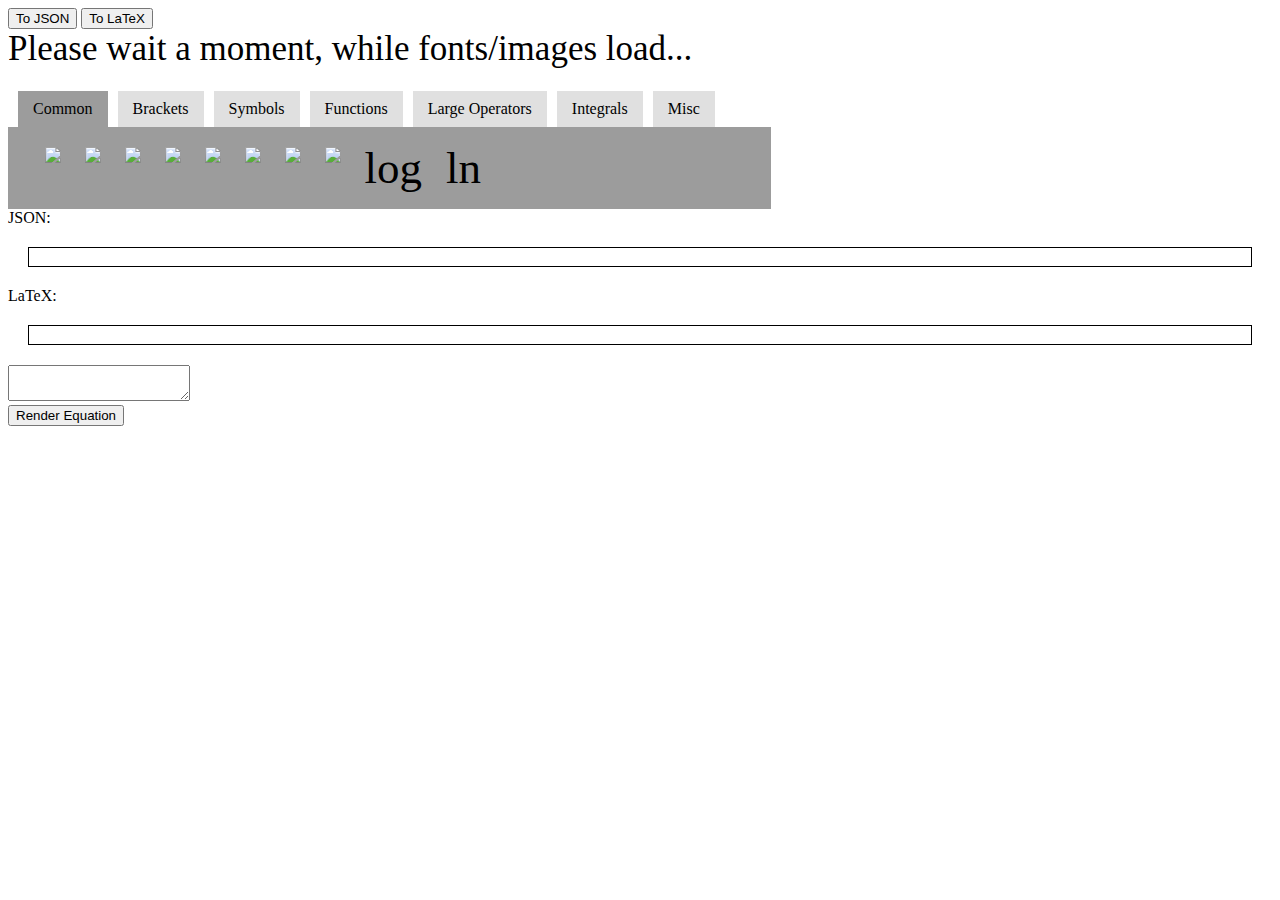
==== commit 26d5d001: "sgsdfgs" ====
--- a/src/app/html/EquationEditor.html
+++ b/src/app/html/EquationEditor.html
@@ -3,8 +3,6 @@
 <head>
   <meta charset="utf-8">
   <title>Equation Editor</title>
-  <!--<link href="../../Fonts/TeX/font.css" rel="stylesheet" type="text/css" charset="utf-8" />-->
-  <link href="../css/equationEditor.css" rel="stylesheet" type="text/css" charset="utf-8" />
   <script src="../../lib/jquery-2.0.0.js"></script>
   <script src="../../lib/underscore-1.6.0.js"></script>
   <script src="../../lib/mousetrap-1.4.6.js"></script>
@@ -169,9 +167,16 @@
   <script src="../js/menuInteraction.js"></script>
   <script src="../js/clipboard.js"></script>
   <script src="../js/equationEditor.js"></script>
+  <script src="../js/latexGenerator.js"></script>
+  <link href="../../Fonts/TeX/font.css" rel="stylesheet" type="text/css" charset="utf-8" />
+  <link href="../css/equationEditor.css" rel="stylesheet" type="text/css" charset="utf-8" />
 </head>
 <body>
+    <button id="toJSON">To JSON</button>
+    <button id="toLatex">To LaTeX</button>
+    <input id="hiddenFocusInput" style="width: 0; height: 0; opacity: 0;" type="text" />
     <div class="testEquation equation"></div>
+    <div class="loadingMessage fontSizeSmaller">Please wait a moment, while fonts/images load...</div>
     <div class="tabs">
         <ul class="outer-tab-links tab-links">
             <li class="outerTab active"><a href="#common">Common</a></li>
@@ -482,5 +487,43 @@
             </div>
         </div>
     </div>
+    JSON:
+    <div id="ContentJSON" style="margin: 20px; border: solid 1px #000">&nbsp;</div>
+    LaTeX:
+    <div id="ContentLatex" style="margin: 20px; border: solid 1px #000">&nbsp;</div>
+    <script>
+      $('#toJSON').on('click', function() {
+        var jsonObj = $('.testEquation').next().data('eqObject').buildJsonObj();
+        $('#ContentJSON').html(JSON.stringify(jsonObj));
+      });
+      $('#toLatex').on('click', function() {
+        var jsonObj = $('.testEquation').next().data('eqObject').buildJsonObj();
+        $('#ContentLatex').html(generateLatex(jsonObj));
+      });
+    </script>
+    <textarea id="TextJSON"></textarea>
+    <br>
+    <button id="JSONtoEqEd">Render Equation</button>
+    <script>
+      $('#JSONtoEqEd').on('click', function(e) {
+        var jsonObj = $.parseJSON($('#TextJSON').val());
+        var container = new eqEd.Container(symbolSizeConfig);
+        container.padTop = 0.2;
+        container.padBottom = 0.2;
+        container.fontSize = "fontSizeNormal";
+        container.domObj = container.buildDomObj();
+        container.domObj.updateFontSize(container.fontSize);
+        container.domObj.value.addClass('equation');
+        $('#renderedEq').empty();
+        $('#renderedEq').append(container.domObj.value);
+        for (var i = 0; i < jsonObj.length; i++) {
+          var innerWrapperCtor = eqEd.Equation.JsonTypeToConstructor(jsonObj[i].type);
+          var innerWrapper = innerWrapperCtor.constructFromJsonObj(jsonObj[i], symbolSizeConfig);
+          container.addWrappers([i, innerWrapper]);
+        }
+        container.updateAll();
+      });
+    </script>
+    <div id="renderedEq"></div>
 </body>
 </html>--- a/src/app/css/equationEditor.css
+++ b/src/app/css/equationEditor.css
@@ -1,10 +1,12 @@
 .equation {
     position: relative;
     line-height: 1;
-    overflow: visible;
+    /*overflow: visible;*/
+    /*overflow: hidden;*/
     -webkit-box-sizing: content-box;
     -moz-box-sizing: content-box;
     box-sizing: content-box;
+
 }
 
 .activeContainer .hoverContainer {
@@ -157,6 +159,7 @@
 .eqEdContainer {
     cursor: text;
     z-index: 3;
+    overflow: hidden;
 }
 
 div.activeContainer {
@@ -170,6 +173,15 @@
 
 .eqEdWrapper {
     z-index: 3;
+    /*overflow: hidden;*/
+}
+
+.bracketWrapper {
+    overflow: hidden;
+}
+
+.symbolWrapper {
+    overflow: visible;
 }
 
 .activeContainer .topLevelEmptyContainerWrapper {
